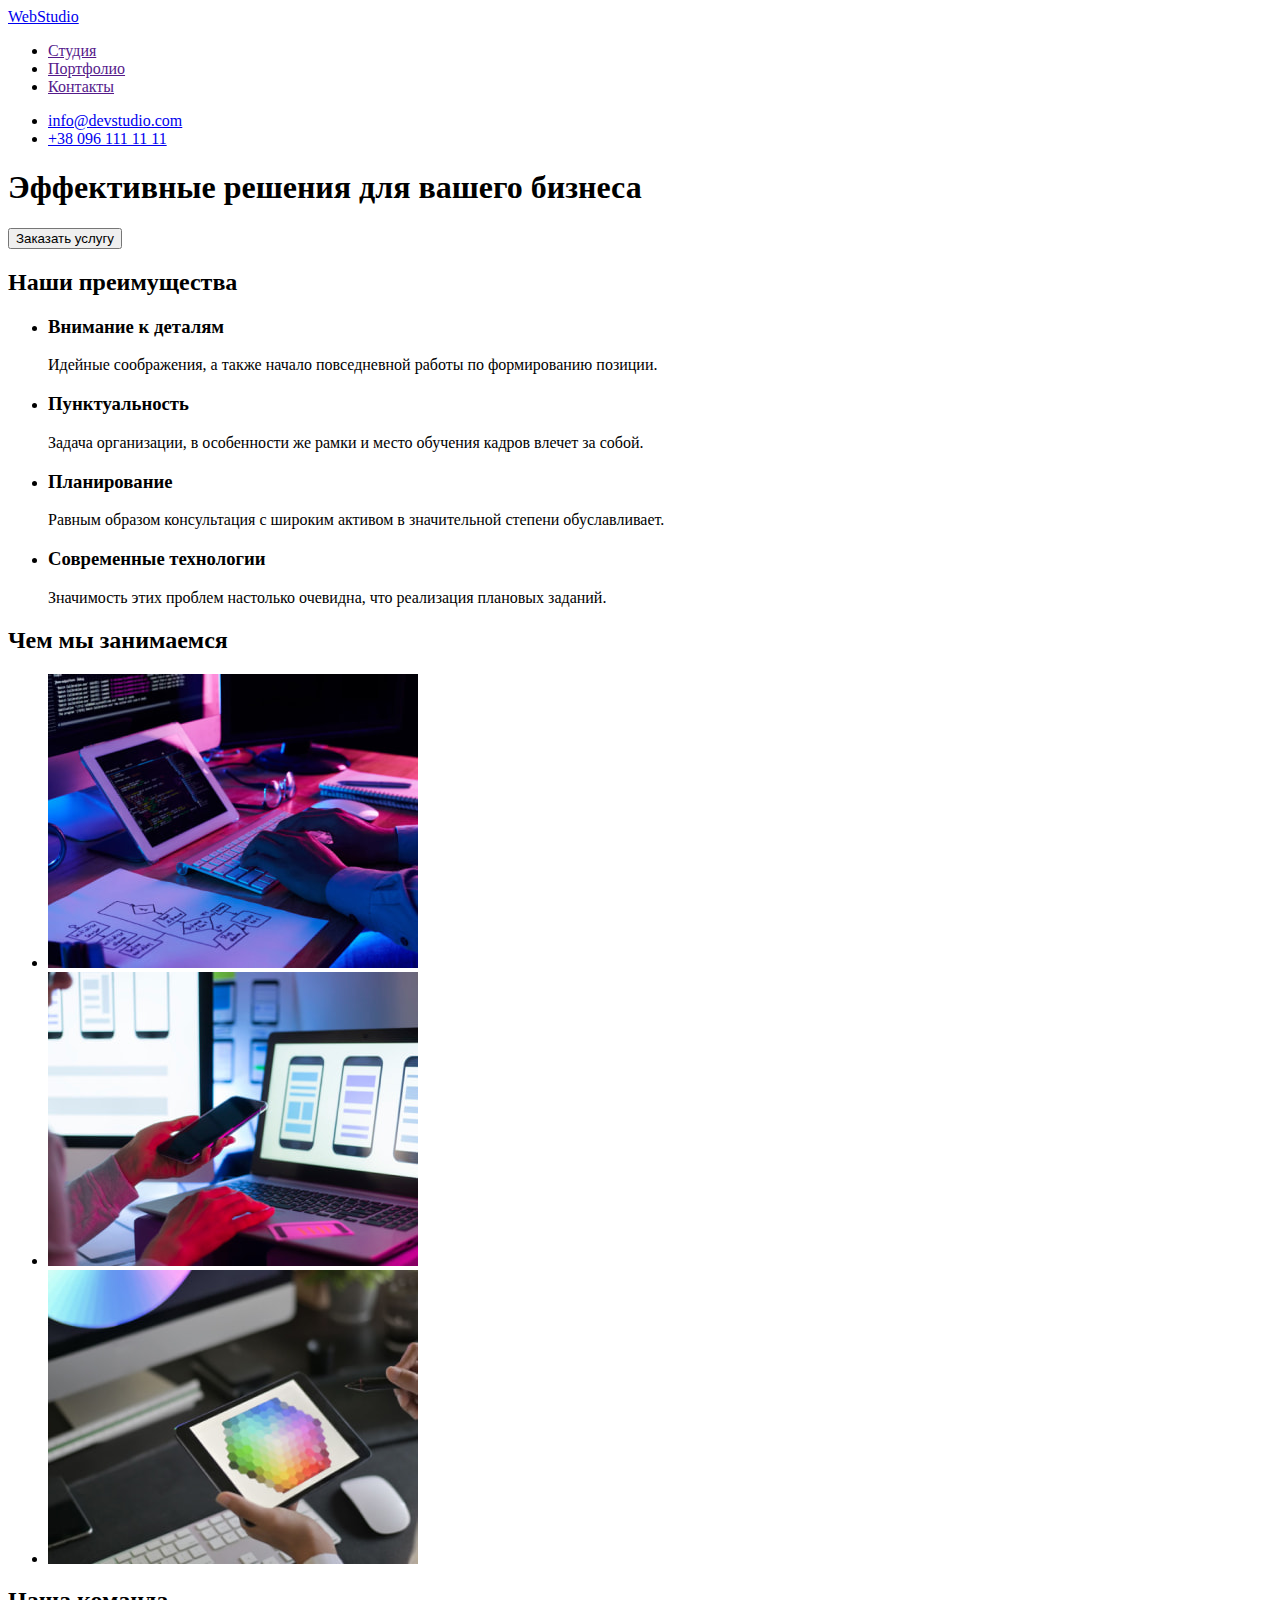
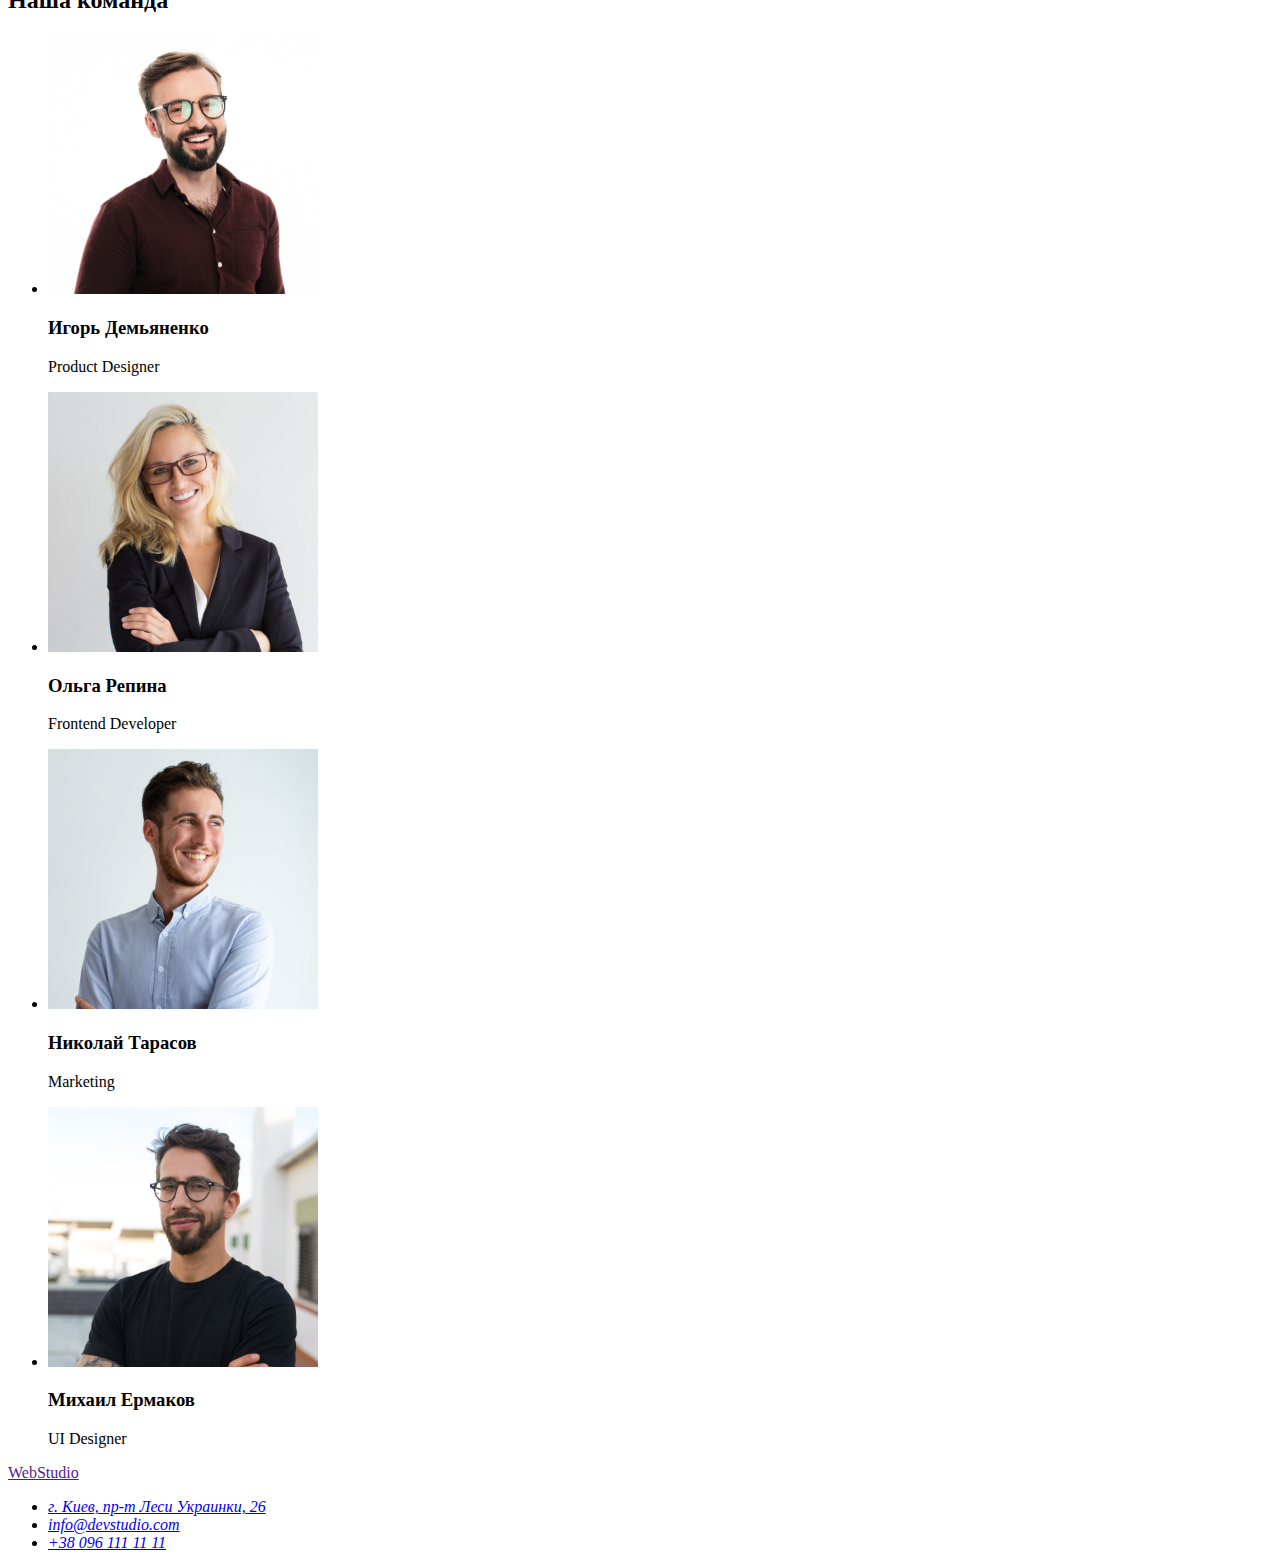
==== index.html @ 5f2f9f09 "Initial commit" ====
<!DOCTYPE html>
<html lang="ru">
<head>
    <meta charset="UTF-8">
    <meta http-equiv="X-UA-Compatible" content="IE=edge">
    <meta name="viewport" content="width=device-width, initial-scale=1.0">
    <title>Document</title>
</head>
<body>
    <!-- Header -->
    <header>
        <nav>
            <a href="./index.html">WebStudio</a>
            <ul>
                <li><a href="">Студия</a> </li>
                <li><a href="">Портфолио</a> </li>
                <li><a href="">Контакты</a> </li>
            </ul>
        </nav>
        <ul>
            <li><a href="mailto:info@devstudio.com"  >info@devstudio.com</a></li>
            <li><a href="tel:+380961111111"  >+38 096 111 11 11</a> </li>
        </ul>
    </header>
    <!-- Main -->
   <main>
            <section>
                <h1>Эффективные решения для вашего бизнеса</h1>
                <button type="button">Заказать услугу</button>
            </section>
        <!-- Benefits -->
        <section>
            <h2>Наши преимущества</h2>
            <ul>
                <li>
                    <h3>Внимание к деталям</h3>
                    <p>Идейные соображения, а также начало повседневной работы по формированию позиции.</p>
                </li>
                <li>
                    <h3>Пунктуальность</h3>
                    <p>Задача организации, в особенности же рамки и место обучения кадров влечет за собой.</p>
                </li>
                <li>
                    <h3>Планирование</h3>
                    <p>Равным образом консультация с широким активом в значительной степени обуславливает.</p>
                </li>
                <li>
                    <h3>Современные технологии</h3>
                    <p>Значимость этих проблем настолько очевидна, что реализация плановых заданий.</p>
                </li>
            </ul>
        </section>
        <section>
            <!-- What are we doing -->
            <h2>Чем мы занимаемся</h2>
            <ul>
                <li><img src="./images/work/box1.jpg" alt="Верстка" width="370" height="294"> </li>
                <li><img src="./images/work/box2.jpg" alt="Дизайн" width="370" height="294"> </li>
                <li><img src="./images/work/box3.jpg" alt="Цвета" width="370" height="294"> </li>
            </ul>
        </section>
        <!-- Our team -->
        <section>
            <h2>Наша команда</h2>
            <ul>
                <li> <img src="./images/team/img1.jpg" alt="Наша команда" width="270" height="260">
                <h3>Игорь Демьяненко</h3>
                <p lang="en" >Product Designer</p>
            </li>
                <li> <img src="./images/team/img2.jpg" alt="Наша команда" width="270" height="260">
                <h3>Ольга Репина</h3>
                <p lang="en">Frontend Developer</p>
                </li>
                <li> <img src="./images/team/img3.jpg" alt="Наша команда" width="270" height="260">
                <h3>Николай Тарасов</h3>
                <p lang="en">Marketing</p>
                </li>
                <li> <img src="./images/team/img4.jpg" alt="Наша команда" width="270" height="260">
                <h3>Михаил Ермаков</h3>
                <p lang="en">UI Designer</p>
            </li>
            </ul>
        </section>
   </main>
   <!-- Footer -->
    <footer>
        <a href="">WebStudio</a>
        <address>
        <ul>
            <li><a href="https://www.google.com/maps/place/%D0%B1%D1%83%D0%BB.+%D0%9B%D0%B5%D1%81%D0%B8+%D0%A3%D0%BA%D1%80%D0%B0%D0%B8%D0%BD%D0%BA%D0%B8,+26,+%D0%9A%D0%B8%D0%B5%D0%B2,+02000" target="_blank" rel="nofollow noreferrer noapener">г. Киев, пр-т Леси Украинки, 26</a> </li>
            <li><a href="mailto:info@devstudio.com" >info@devstudio.com</a></li>
            <li><a href="tel:+380961111111" >+38 096 111 11 11</a> </li>
        </ul>
        </address>
    </footer>
</body>
</html>
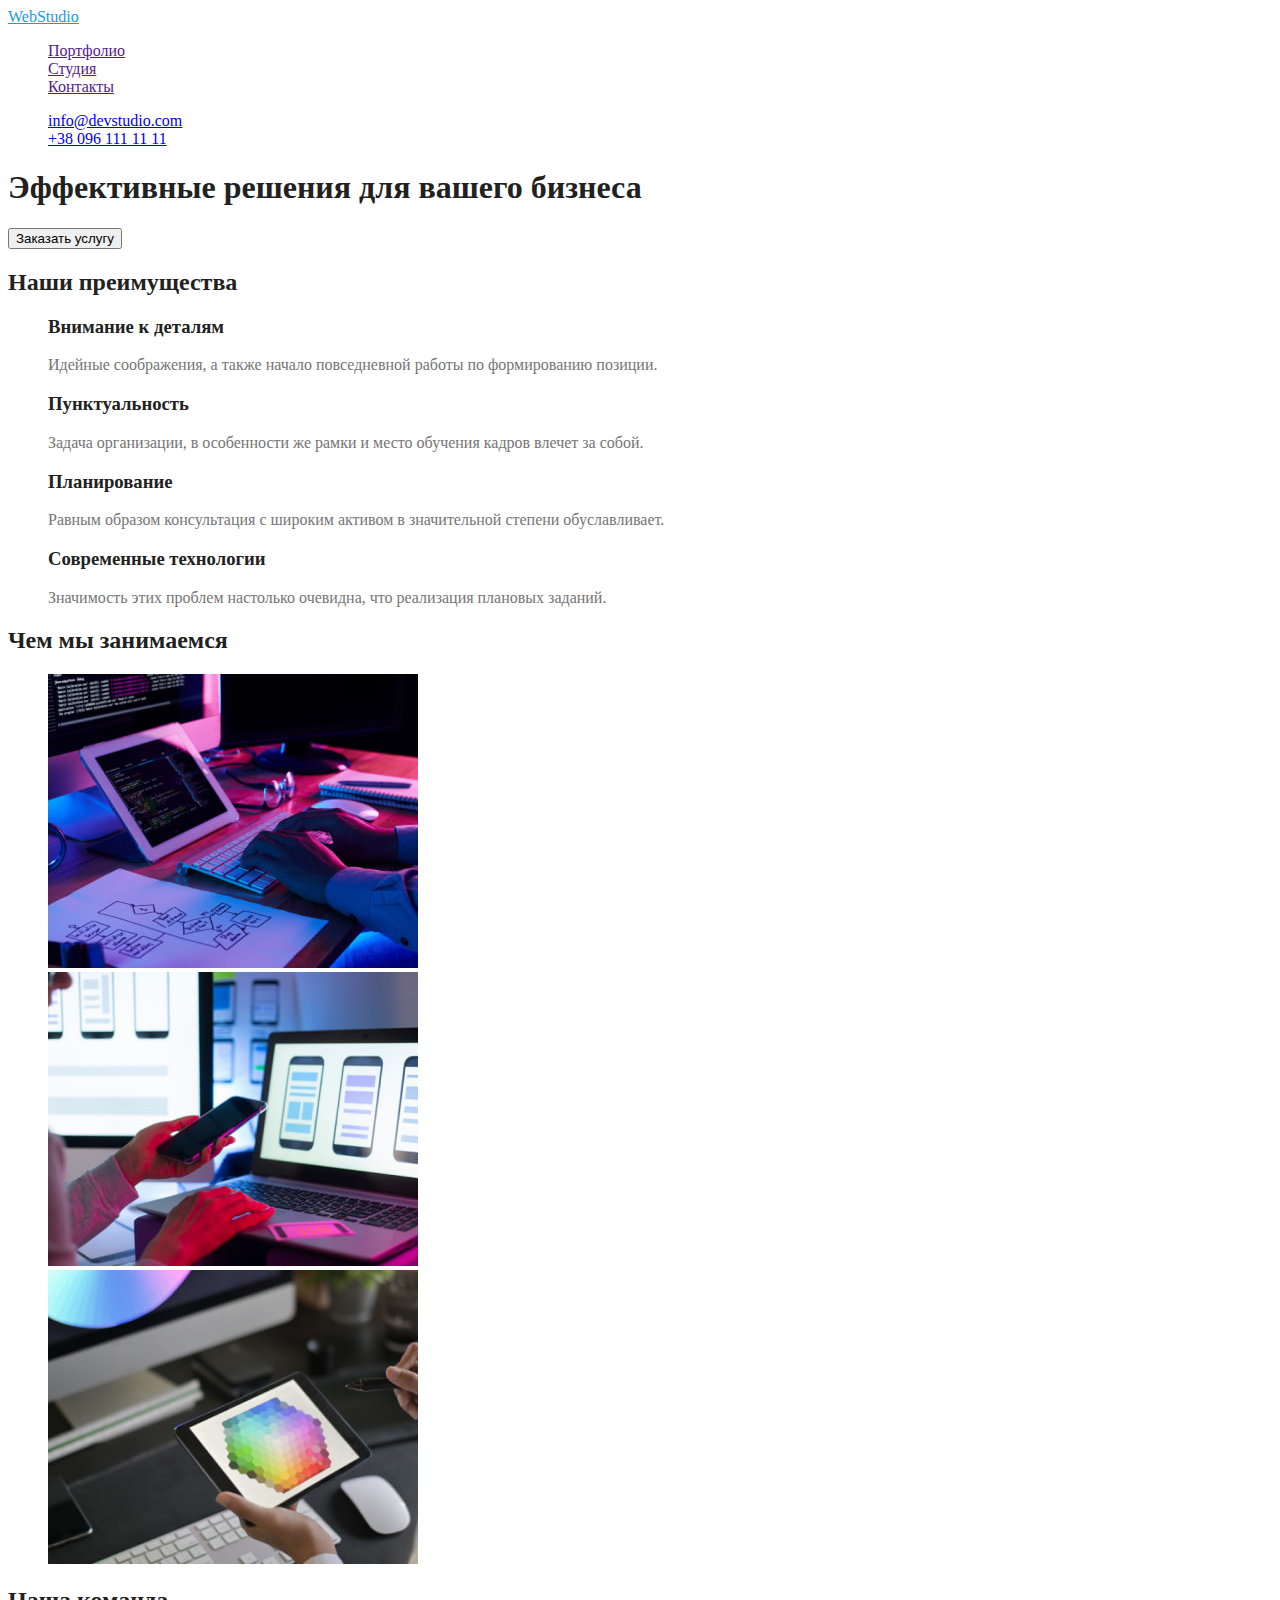
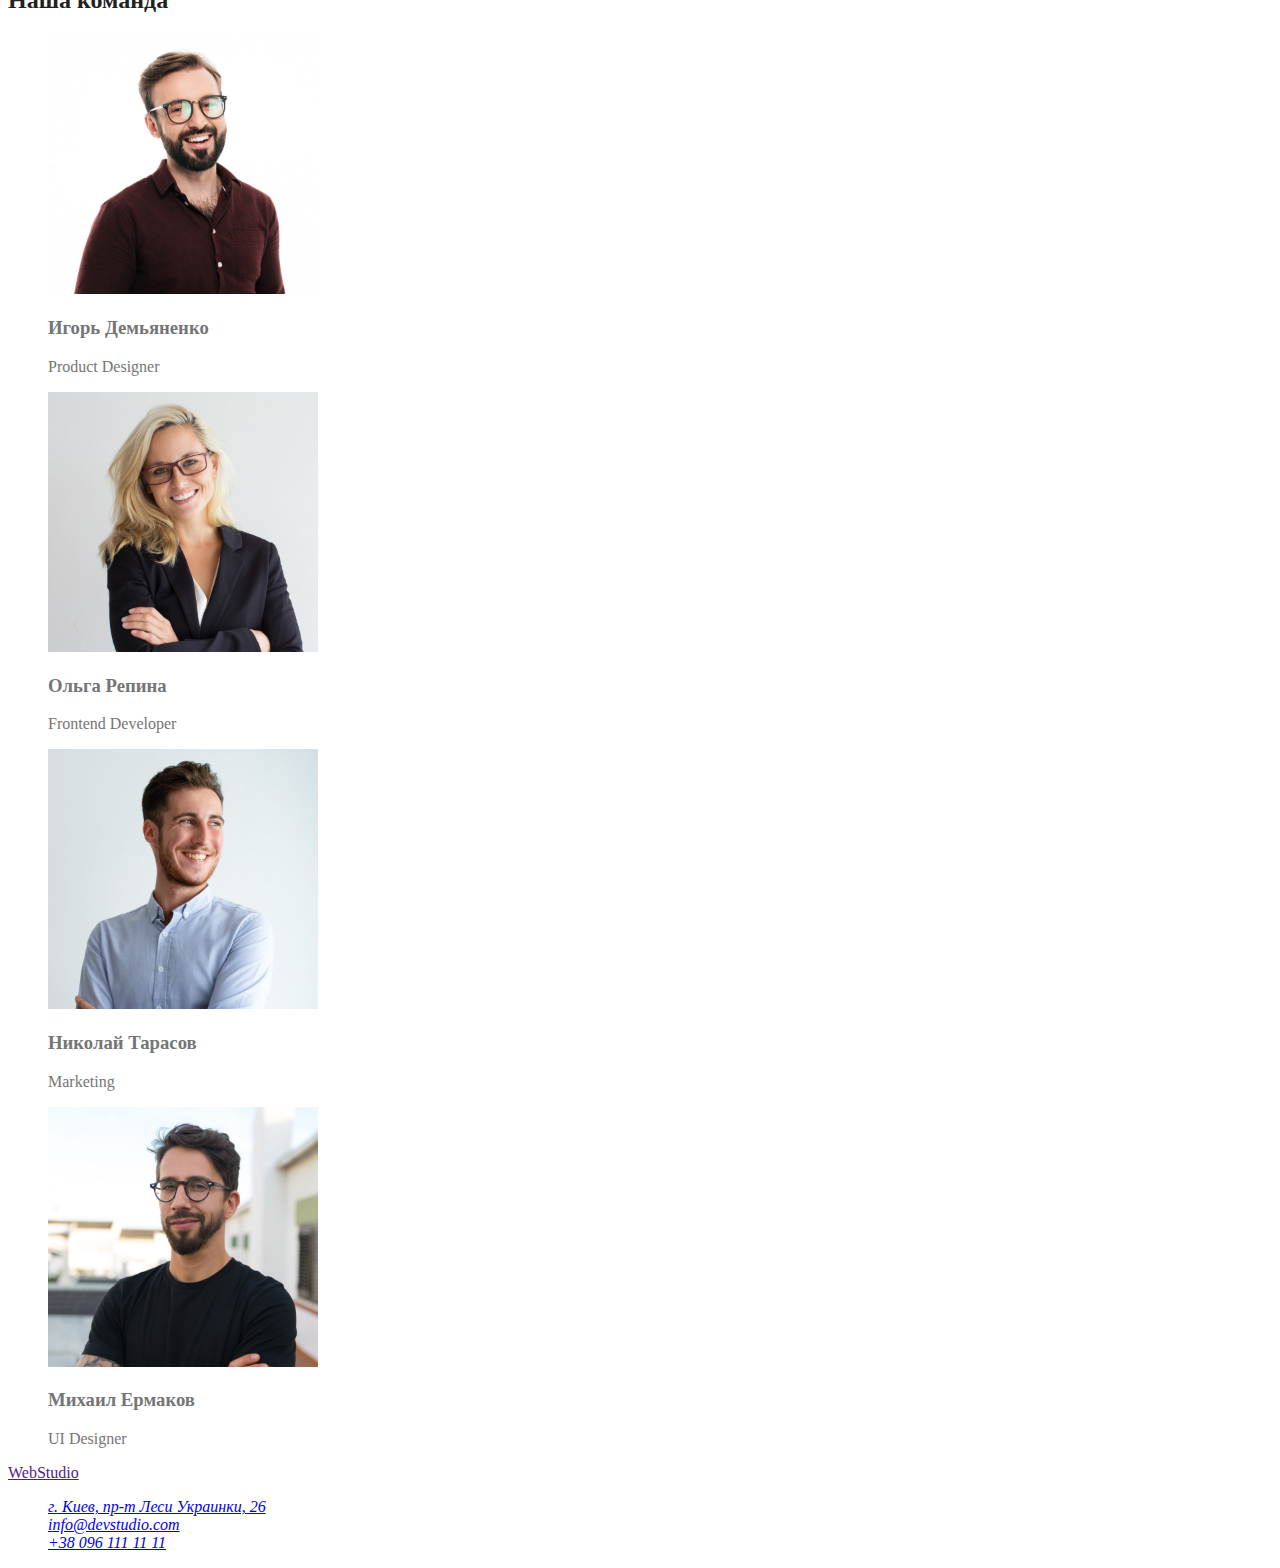
==== commit ab613a27: "add color to text" ====
--- a/index.html
+++ b/index.html
@@ -5,64 +5,65 @@
     <meta http-equiv="X-UA-Compatible" content="IE=edge">
     <meta name="viewport" content="width=device-width, initial-scale=1.0">
     <title>Document</title>
+    <link rel="stylesheet" href="./css/styles.css">
 </head>
 <body>
     <!-- Header -->
     <header>
         <nav>
-            <a href="./index.html">WebStudio</a>
-            <ul>
-                <li><a href="">Студия</a> </li>
-                <li><a href="">Портфолио</a> </li>
-                <li><a href="">Контакты</a> </li>
+            <a href="./index.html" class="logo">WebStudio</a>
+            <ul class="site-nav-list">
+                <li><a href="" class="link">Портфолио</a> </li>
+                <li><a href="" class="link">Студия</a> </li>
+                <li><a href="" class="link">Контакты</a> </li>
             </ul>
         </nav>
-        <ul>
+        <ul class="list">
             <li><a href="mailto:info@devstudio.com"  >info@devstudio.com</a></li>
             <li><a href="tel:+380961111111"  >+38 096 111 11 11</a> </li>
         </ul>
     </header>
     <!-- Main -->
    <main>
-            <section>
-                <h1>Эффективные решения для вашего бизнеса</h1>
+            <section class="section">
+                <h1 class="section-title">Эффективные решения для вашего бизнеса</h1>
                 <button type="button">Заказать услугу</button>
             </section>
         <!-- Benefits -->
-        <section>
-            <h2>Наши преимущества</h2>
-            <ul>
+        <section class="section">
+            <h2 class="section-title">Наши преимущества</h2>
+            <ul class="benefits-list">
                 <li>
-                    <h3>Внимание к деталям</h3>
+                    <h3 class="title">Внимание к деталям</h3>
                     <p>Идейные соображения, а также начало повседневной работы по формированию позиции.</p>
                 </li>
                 <li>
-                    <h3>Пунктуальность</h3>
+                    <h3 class="title">Пунктуальность</h3>
                     <p>Задача организации, в особенности же рамки и место обучения кадров влечет за собой.</p>
                 </li>
                 <li>
-                    <h3>Планирование</h3>
+                    <h3 class="title">Планирование</h3>
                     <p>Равным образом консультация с широким активом в значительной степени обуславливает.</p>
                 </li>
                 <li>
-                    <h3>Современные технологии</h3>
+                    <h3 class="title">Современные технологии</h3>
                     <p>Значимость этих проблем настолько очевидна, что реализация плановых заданий.</p>
                 </li>
             </ul>
         </section>
-        <section>
-            <!-- What are we doing -->
-            <h2>Чем мы занимаемся</h2>
-            <ul>
+        <!-- What are we doing -->
+        <section class="section">
+            <h2 class="section-title">Чем мы занимаемся</h2>
+            <ul class="list">
                 <li><img src="./images/work/box1.jpg" alt="Верстка" width="370" height="294"> </li>
                 <li><img src="./images/work/box2.jpg" alt="Дизайн" width="370" height="294"> </li>
                 <li><img src="./images/work/box3.jpg" alt="Цвета" width="370" height="294"> </li>
             </ul>
         </section>
         <!-- Our team -->
-        <section>
-            <h2>Наша команда</h2>
-            <ul>
+        <section class="section">
+            <h2 class="section-title">Наша команда</h2>
+            <ul class="list">
                 <li> <img src="./images/team/img1.jpg" alt="Наша команда" width="270" height="260">
                 <h3>Игорь Демьяненко</h3>
                 <p lang="en" >Product Designer</p>
@@ -86,7 +87,7 @@
     <footer>
         <a href="">WebStudio</a>
         <address>
-        <ul>
+        <ul class="list">
             <li><a href="https://www.google.com/maps/place/%D0%B1%D1%83%D0%BB.+%D0%9B%D0%B5%D1%81%D0%B8+%D0%A3%D0%BA%D1%80%D0%B0%D0%B8%D0%BD%D0%BA%D0%B8,+26,+%D0%9A%D0%B8%D0%B5%D0%B2,+02000" target="_blank" rel="nofollow noreferrer noapener">г. Киев, пр-т Леси Украинки, 26</a> </li>
             <li><a href="mailto:info@devstudio.com" >info@devstudio.com</a></li>
             <li><a href="tel:+380961111111" >+38 096 111 11 11</a> </li>
--- a/css/styles.css
+++ b/css/styles.css
@@ -0,0 +1,37 @@
+body {
+   background-color: #FFFFFF;
+   color: #757575;
+}
+.logo {
+    color: #2196F3;
+}
+ul{
+    list-style: none;
+}
+/* цвет основного текста #212121 */
+/* цвет вторичного текста #757575 */
+/* белый #FFFFFF */
+/* акцент #2196F3 */
+/* вторичный цвет фона F5F4FA */
+/* логотип #000000 */
+
+/* Site nav */
+.site-nav-list{
+    color: #212121;
+}
+.site-nav-list .link:hover,
+.site-nav-list .link:focus {
+   color: #2196F3; 
+}
+/* Hero */
+.hero-title {
+    color: #FFFFFF;
+}
+/* Main section */
+.section-title{
+    color: #212121;
+}
+/* Benefits */
+.benefits-list .title {
+    color: #212121;
+}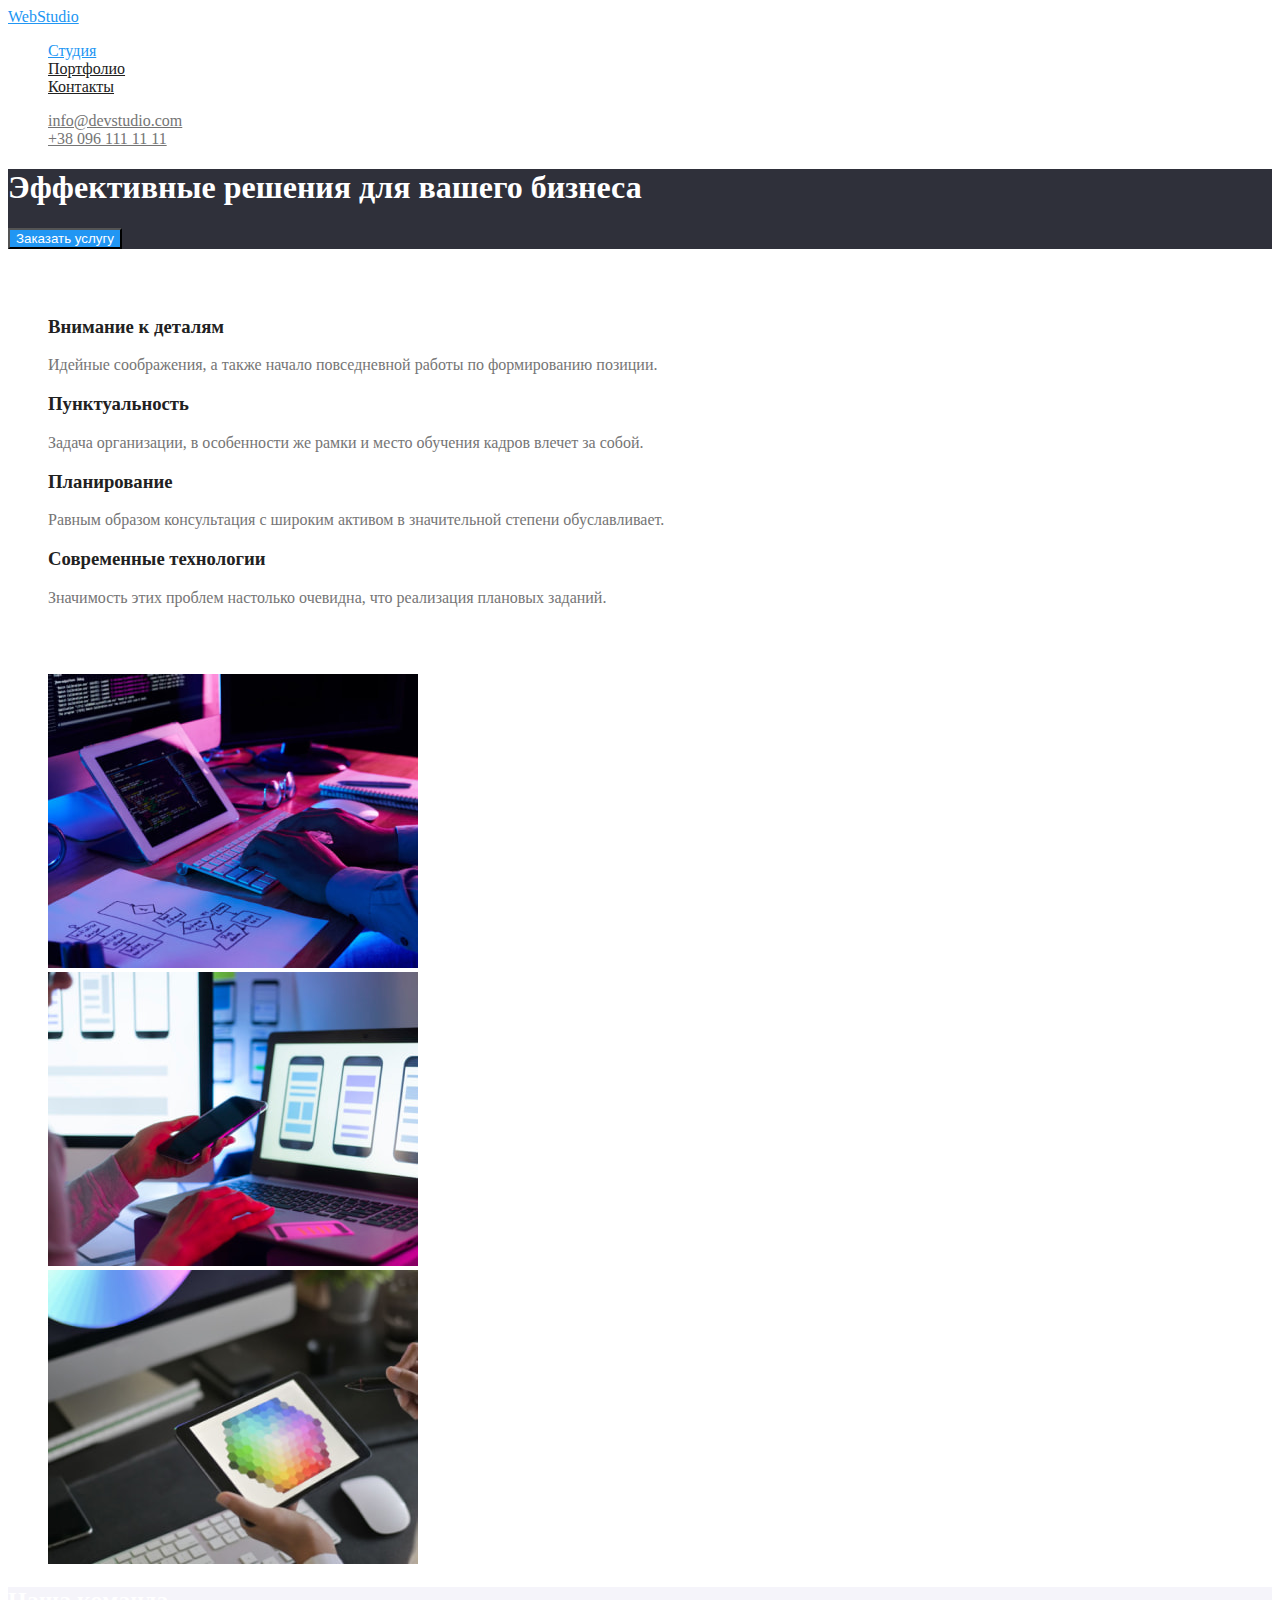
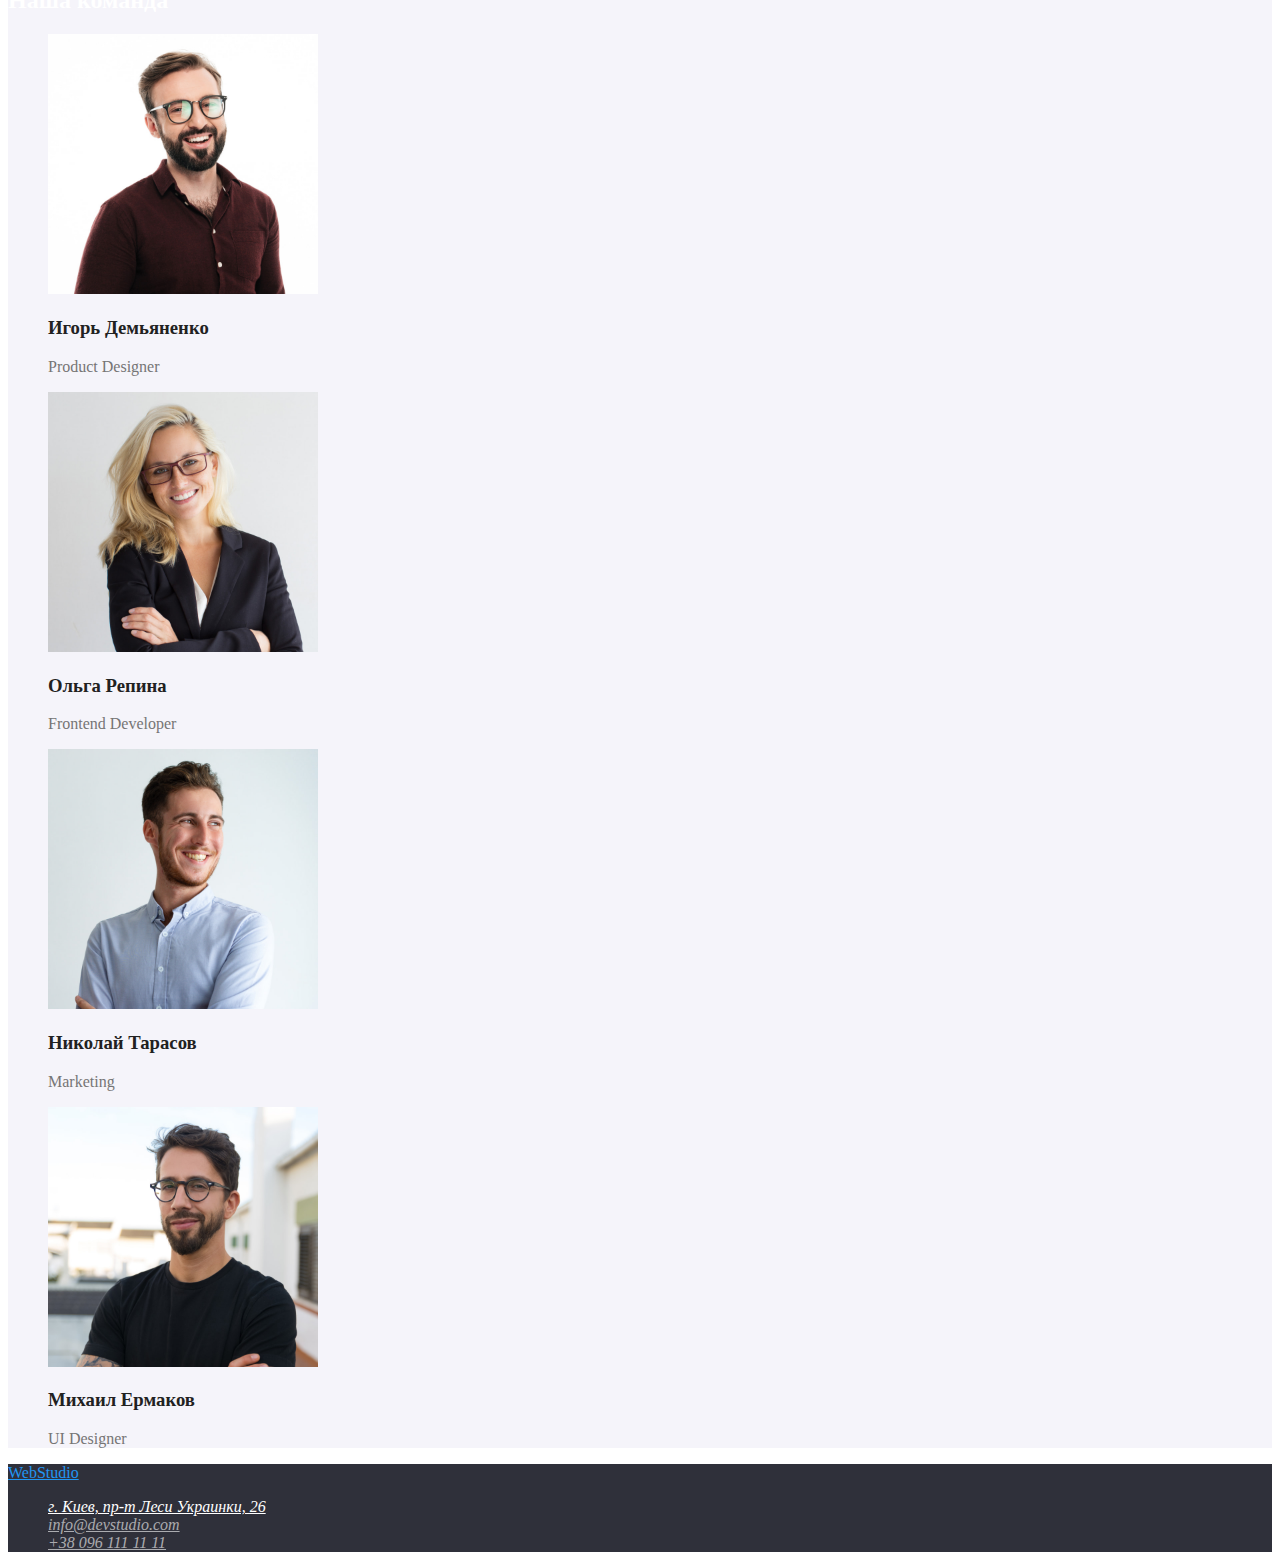
==== commit 87d165ff: "add color" ====
--- a/index.html
+++ b/index.html
@@ -13,21 +13,21 @@
         <nav>
             <a href="./index.html" class="logo">WebStudio</a>
             <ul class="site-nav-list">
-                <li><a href="" class="link">Портфолио</a> </li>
-                <li><a href="" class="link">Студия</a> </li>
+                <li><a href="" class="link curent">Студия</a> </li>
+                <li><a href="./portfolio.html" class="link">Портфолио</a> </li>
                 <li><a href="" class="link">Контакты</a> </li>
             </ul>
         </nav>
-        <ul class="list">
-            <li><a href="mailto:info@devstudio.com"  >info@devstudio.com</a></li>
-            <li><a href="tel:+380961111111"  >+38 096 111 11 11</a> </li>
+        <ul class="site-nav-list">
+            <li><a href="mailto:info@devstudio.com" class="adress-link"  >info@devstudio.com</a></li>
+            <li><a href="tel:+380961111111" class="adress-link" >+38 096 111 11 11</a> </li>
         </ul>
     </header>
     <!-- Main -->
    <main>
-            <section class="section">
+            <section class="section-hero">
                 <h1 class="section-title">Эффективные решения для вашего бизнеса</h1>
-                <button type="button">Заказать услугу</button>
+                <button type="button" class="button">Заказать услугу</button>
             </section>
         <!-- Benefits -->
         <section class="section">
@@ -61,36 +61,36 @@
             </ul>
         </section>
         <!-- Our team -->
-        <section class="section">
+        <section class="section-team">
             <h2 class="section-title">Наша команда</h2>
-            <ul class="list">
+            <ul class="team-list">
                 <li> <img src="./images/team/img1.jpg" alt="Наша команда" width="270" height="260">
-                <h3>Игорь Демьяненко</h3>
+                <h3 class="title">Игорь Демьяненко</h3>
                 <p lang="en" >Product Designer</p>
             </li>
                 <li> <img src="./images/team/img2.jpg" alt="Наша команда" width="270" height="260">
-                <h3>Ольга Репина</h3>
+                <h3 class="title">Ольга Репина</h3>
                 <p lang="en">Frontend Developer</p>
                 </li>
                 <li> <img src="./images/team/img3.jpg" alt="Наша команда" width="270" height="260">
-                <h3>Николай Тарасов</h3>
+                <h3 class="title">Николай Тарасов</h3>
                 <p lang="en">Marketing</p>
                 </li>
                 <li> <img src="./images/team/img4.jpg" alt="Наша команда" width="270" height="260">
-                <h3>Михаил Ермаков</h3>
+                <h3 class="title">Михаил Ермаков</h3>
                 <p lang="en">UI Designer</p>
             </li>
             </ul>
         </section>
    </main>
    <!-- Footer -->
-    <footer>
-        <a href="">WebStudio</a>
+    <footer class="footer">
+        <a href="" class="logo">WebStudio</a>
         <address>
-        <ul class="list">
-            <li><a href="https://www.google.com/maps/place/%D0%B1%D1%83%D0%BB.+%D0%9B%D0%B5%D1%81%D0%B8+%D0%A3%D0%BA%D1%80%D0%B0%D0%B8%D0%BD%D0%BA%D0%B8,+26,+%D0%9A%D0%B8%D0%B5%D0%B2,+02000" target="_blank" rel="nofollow noreferrer noapener">г. Киев, пр-т Леси Украинки, 26</a> </li>
-            <li><a href="mailto:info@devstudio.com" >info@devstudio.com</a></li>
-            <li><a href="tel:+380961111111" >+38 096 111 11 11</a> </li>
+        <ul class="footer-list">
+            <li><a href="https://www.google.com/maps/place/%D0%B1%D1%83%D0%BB.+%D0%9B%D0%B5%D1%81%D0%B8+%D0%A3%D0%BA%D1%80%D0%B0%D0%B8%D0%BD%D0%BA%D0%B8,+26,+%D0%9A%D0%B8%D0%B5%D0%B2,+02000" target="_blank" rel="nofollow noreferrer noapener" class="map-link">г. Киев, пр-т Леси Украинки, 26</a> </li>
+            <li><a href="mailto:info@devstudio.com" class="link-footer">info@devstudio.com</a></li>
+            <li><a href="tel:+380961111111" class="link-footer">+38 096 111 11 11</a> </li>
         </ul>
         </address>
     </footer>
--- a/css/styles.css
+++ b/css/styles.css
@@ -14,24 +14,60 @@
 /* акцент #2196F3 */
 /* вторичный цвет фона F5F4FA */
 /* логотип #000000 */
+/* footer adress #FFFFFF 60% */
+/* Footer 2F303A */
 
 /* Site nav */
-.site-nav-list{
+.site-nav-list .link.curent{
+    color: #2196F3;
+}
+.site-nav-list .link {
     color: #212121;
 }
+.site-nav-list .adress-link{
+    color: #757575;
+}
+
 .site-nav-list .link:hover,
-.site-nav-list .link:focus {
+.site-nav-list .link:focus,
+.site-nav-list .adress-link:hover,
+.site-nav-list .adress-link:focus {
    color: #2196F3; 
 }
 /* Hero */
+.section-hero{
+    background-color: #2F303A;
+}
 .hero-title {
     color: #FFFFFF;
 }
 /* Main section */
 .section-title{
-    color: #212121;
+    color: #FFFFFF;
 }
 /* Benefits */
 .benefits-list .title {
     color: #212121;
+}
+/* Team */
+.section-team{
+    background-color: #F5F4FA ;
+}
+.team-list .title {
+    color: #212121;
+}
+/* Button */
+.button{
+    color: #FFFFFF ;
+    background-color: #2196F3 ;
+}
+/* Footer */
+.footer{
+    background-color: #2F303A;
+}
+.map-link{
+    color: #FFFFFF;
+}
+.link-footer{
+    color: rgba(255, 255, 255, 0.6);
 }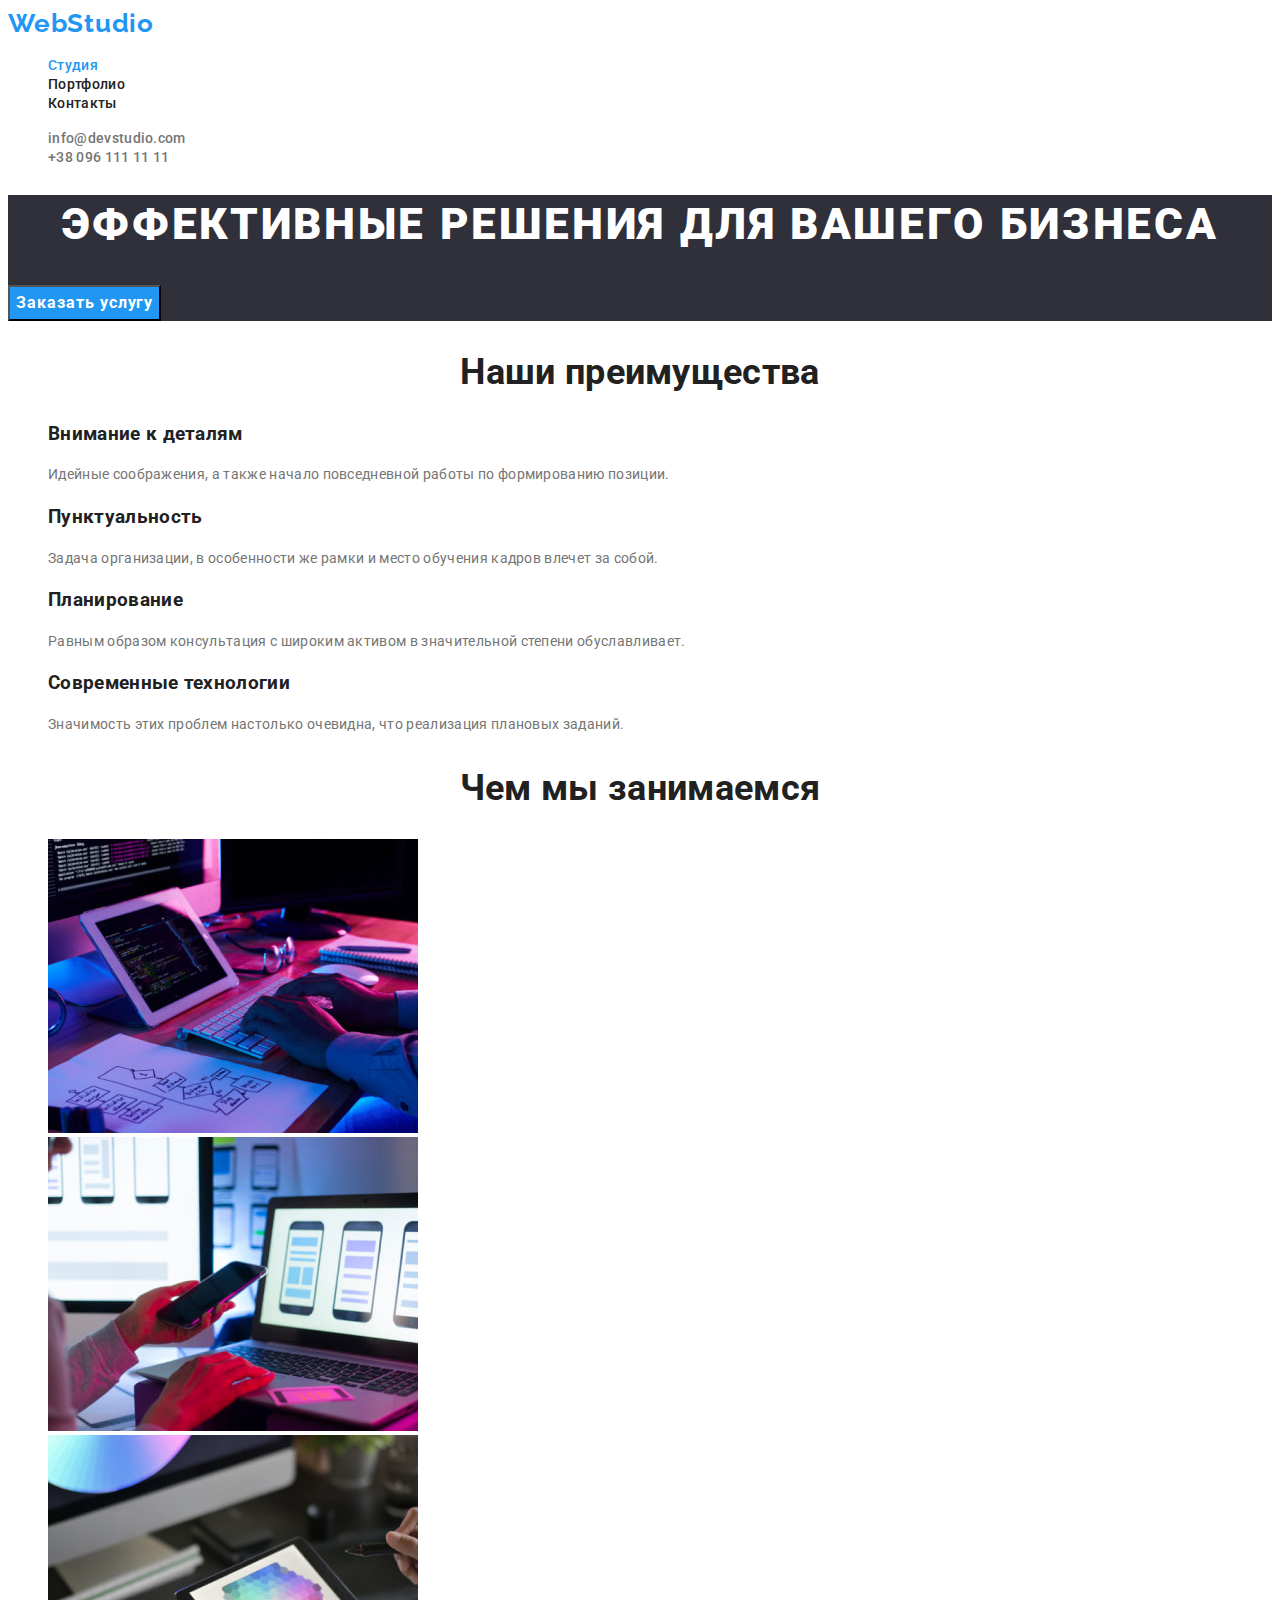
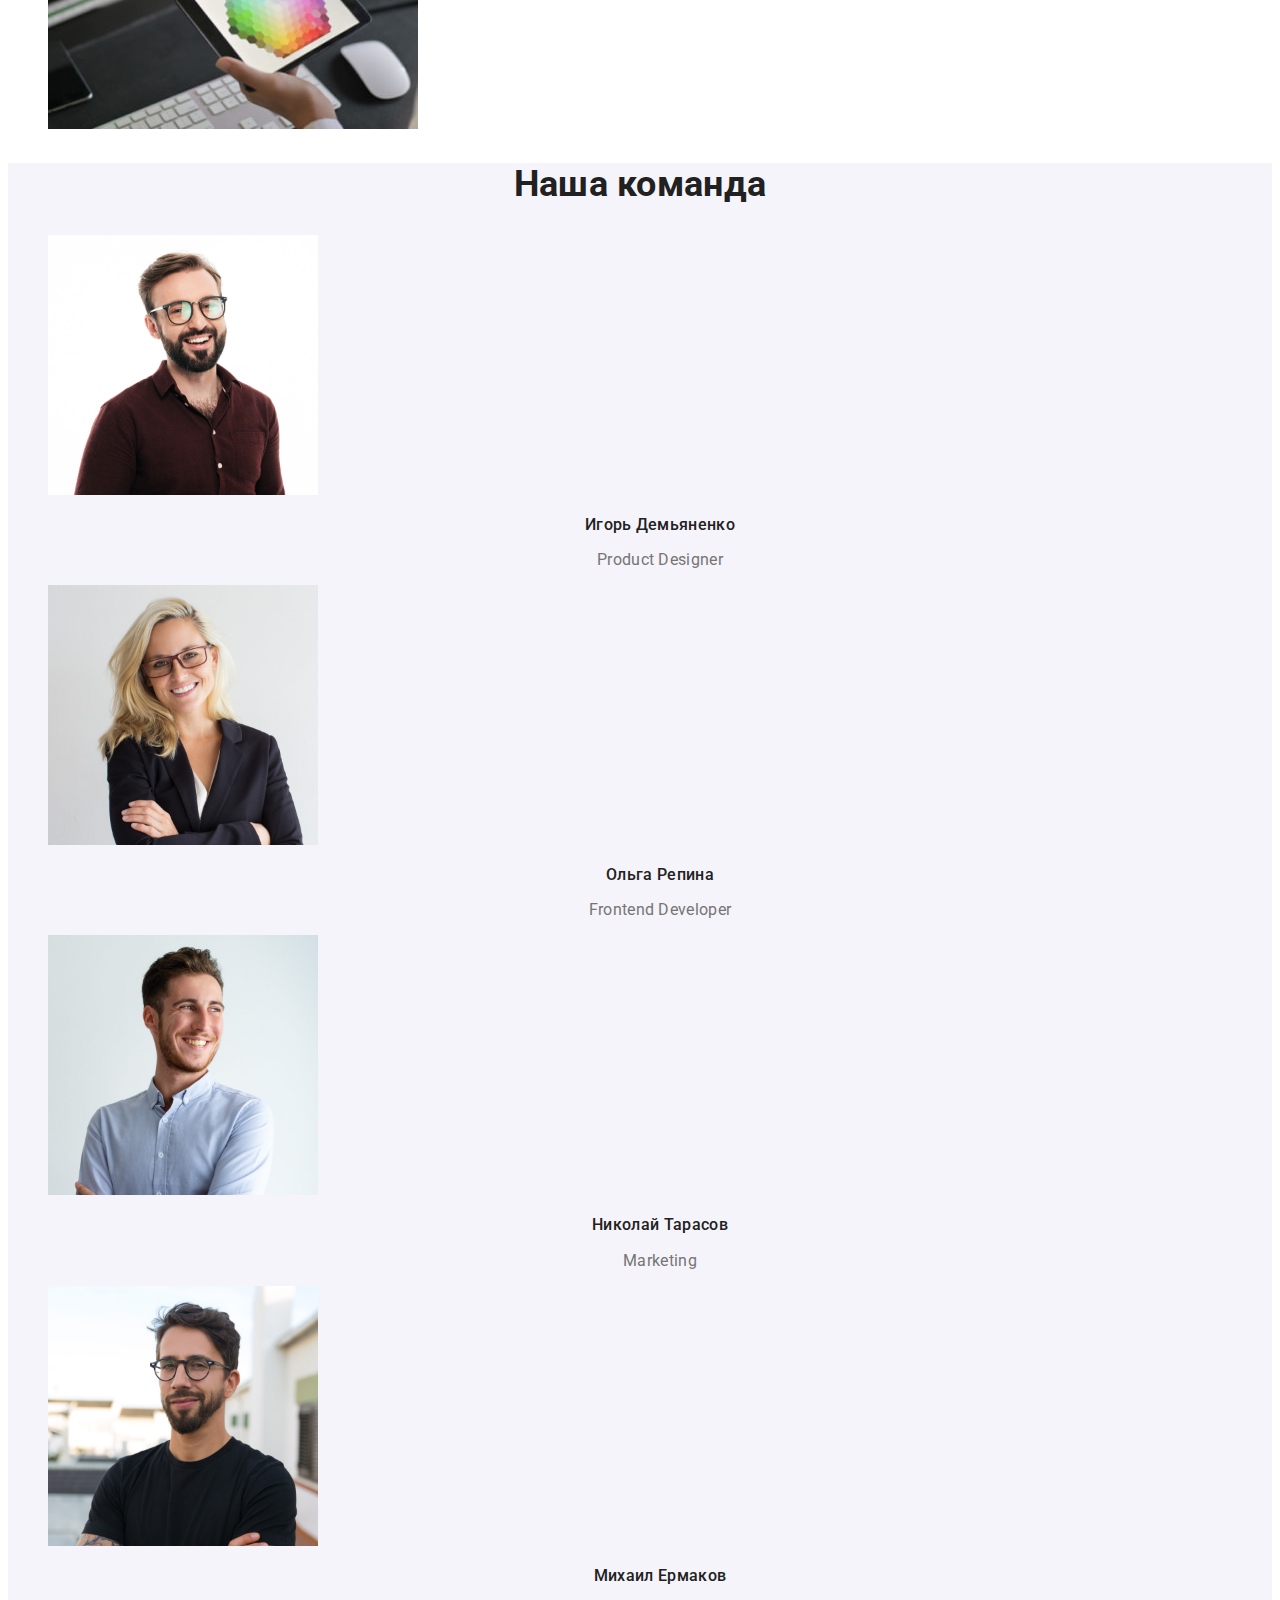
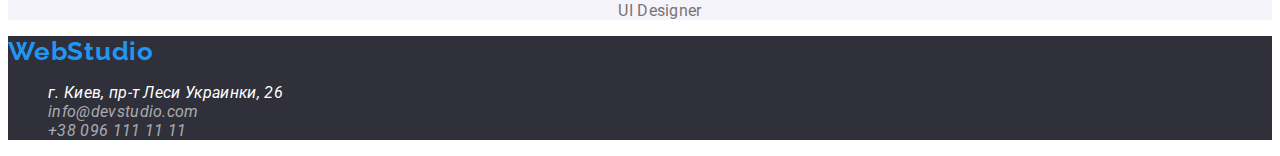
==== commit b5042a62: "add fonts" ====
--- a/index.html
+++ b/index.html
@@ -5,6 +5,10 @@
     <meta http-equiv="X-UA-Compatible" content="IE=edge">
     <meta name="viewport" content="width=device-width, initial-scale=1.0">
     <title>Document</title>
+    <link rel="preconnect" href="https://fonts.googleapis.com">
+    <link rel="preconnect" href="https://fonts.gstatic.com" crossorigin>
+    <link href="https://fonts.googleapis.com/css2?family=Raleway:wght@700&family=Roboto:wght@400;500;700;900&display=swap"
+        rel="stylesheet">
     <link rel="stylesheet" href="./css/styles.css">
 </head>
 <body>
@@ -26,7 +30,7 @@
     <!-- Main -->
    <main>
             <section class="section-hero">
-                <h1 class="section-title">Эффективные решения для вашего бизнеса</h1>
+                <h1 class="section-title-hero">Эффективные решения для вашего бизнеса</h1>
                 <button type="button" class="button">Заказать услугу</button>
             </section>
         <!-- Benefits -->
@@ -35,19 +39,19 @@
             <ul class="benefits-list">
                 <li>
                     <h3 class="title">Внимание к деталям</h3>
-                    <p>Идейные соображения, а также начало повседневной работы по формированию позиции.</p>
+                    <p class="benefits-item">Идейные соображения, а также начало повседневной работы по формированию позиции.</p>
                 </li>
                 <li>
                     <h3 class="title">Пунктуальность</h3>
-                    <p>Задача организации, в особенности же рамки и место обучения кадров влечет за собой.</p>
+                    <p class="benefits-item">Задача организации, в особенности же рамки и место обучения кадров влечет за собой.</p>
                 </li>
                 <li>
                     <h3 class="title">Планирование</h3>
-                    <p>Равным образом консультация с широким активом в значительной степени обуславливает.</p>
+                    <p class="benefits-item">Равным образом консультация с широким активом в значительной степени обуславливает.</p>
                 </li>
                 <li>
                     <h3 class="title">Современные технологии</h3>
-                    <p>Значимость этих проблем настолько очевидна, что реализация плановых заданий.</p>
+                    <p class="benefits-item">Значимость этих проблем настолько очевидна, что реализация плановых заданий.</p>
                 </li>
             </ul>
         </section>
@@ -66,19 +70,19 @@
             <ul class="team-list">
                 <li> <img src="./images/team/img1.jpg" alt="Наша команда" width="270" height="260">
                 <h3 class="title">Игорь Демьяненко</h3>
-                <p lang="en" >Product Designer</p>
+                <p lang="en"  class="team-item">Product Designer</p>
             </li>
                 <li> <img src="./images/team/img2.jpg" alt="Наша команда" width="270" height="260">
                 <h3 class="title">Ольга Репина</h3>
-                <p lang="en">Frontend Developer</p>
+                <p lang="en" class="team-item">Frontend Developer</p>
                 </li>
                 <li> <img src="./images/team/img3.jpg" alt="Наша команда" width="270" height="260">
                 <h3 class="title">Николай Тарасов</h3>
-                <p lang="en">Marketing</p>
+                <p lang="en" class="team-item">Marketing</p>
                 </li>
                 <li> <img src="./images/team/img4.jpg" alt="Наша команда" width="270" height="260">
                 <h3 class="title">Михаил Ермаков</h3>
-                <p lang="en">UI Designer</p>
+                <p lang="en" class="team-item">UI Designer</p>
             </li>
             </ul>
         </section>
--- a/css/styles.css
+++ b/css/styles.css
@@ -1,9 +1,18 @@
 body {
    background-color: #FFFFFF;
    color: #757575;
+   font-family: 'Roboto', sans-serif;
+   letter-spacing: 0.02em;
 }
+/* Logo */
 .logo {
     color: #2196F3;
+    font-family: Raleway, sans-serif;
+    font-weight: 700;
+    font-size: 26px;
+    line-height: 1.19;        
+    letter-spacing: 0.03em;
+    text-decoration: none;
 }
 ul{
     list-style: none;
@@ -23,31 +32,54 @@
 }
 .site-nav-list .link {
     color: #212121;
+    font-weight: 500;
+    font-size: 14px;
+    line-height: 1.14;
+    text-decoration: none;
 }
 .site-nav-list .adress-link{
     color: #757575;
+    font-weight: 500;
+    font-size: 14px;
+    line-height: 1.14; 
+    text-decoration: none;
 }
 
 .site-nav-list .link:hover,
 .site-nav-list .link:focus,
 .site-nav-list .adress-link:hover,
 .site-nav-list .adress-link:focus {
-   color: #2196F3; 
+   color: #2196F3;
 }
 /* Hero */
 .section-hero{
     background-color: #2F303A;
 }
-.hero-title {
+.section-title-hero{
     color: #FFFFFF;
+    font-weight: 900;
+    font-size: 44px;
+    line-height: 1.36;
+    text-align: center;
+    letter-spacing: 0.06em;
+    text-transform: uppercase;
 }
-/* Main section */
 .section-title{
-    color: #FFFFFF;
+    color: #212121;
+    font-weight: 700;
+    font-size: 36px;
+    line-height: 1.17;
+    text-align: center;  
 }
 /* Benefits */
 .benefits-list .title {
     color: #212121;
+}
+.benefits-item {
+    font-style: normal;
+    font-weight: 400;
+    font-size: 14px;
+    line-height: 1.7;
 }
 /* Team */
 .section-team{
@@ -55,11 +87,29 @@
 }
 .team-list .title {
     color: #212121;
+    font-weight: 500;
+    font-size: 16px;
+    line-height: 1.2;
+    text-align: center;
+}
+.team-item{
+    font-weight: 400;
+    font-size: 16px;
+    line-height: 1.2;
+    text-align: center;
 }
 /* Button */
 .button{
     color: #FFFFFF ;
     background-color: #2196F3 ;
+    font-family: inherit;
+    font-weight: 700;
+    font-size: 16px;
+    line-height: 1.88;
+    display: flex;
+    align-items: center;
+    text-align: center;
+    letter-spacing: 0.06em;
 }
 /* Footer */
 .footer{
@@ -67,7 +117,22 @@
 }
 .map-link{
     color: #FFFFFF;
+    text-decoration: none;
 }
 .link-footer{
     color: rgba(255, 255, 255, 0.6);
+    text-decoration: none;
+}
+/* Portfolio */
+/* filters */
+.button-list{
+    color: #212121;
+    background-color: #F5F4FA;
+}
+/* Projects */
+.projects-link{
+    color: #212121;
+}
+.projects-item{
+    color: #757575;
 }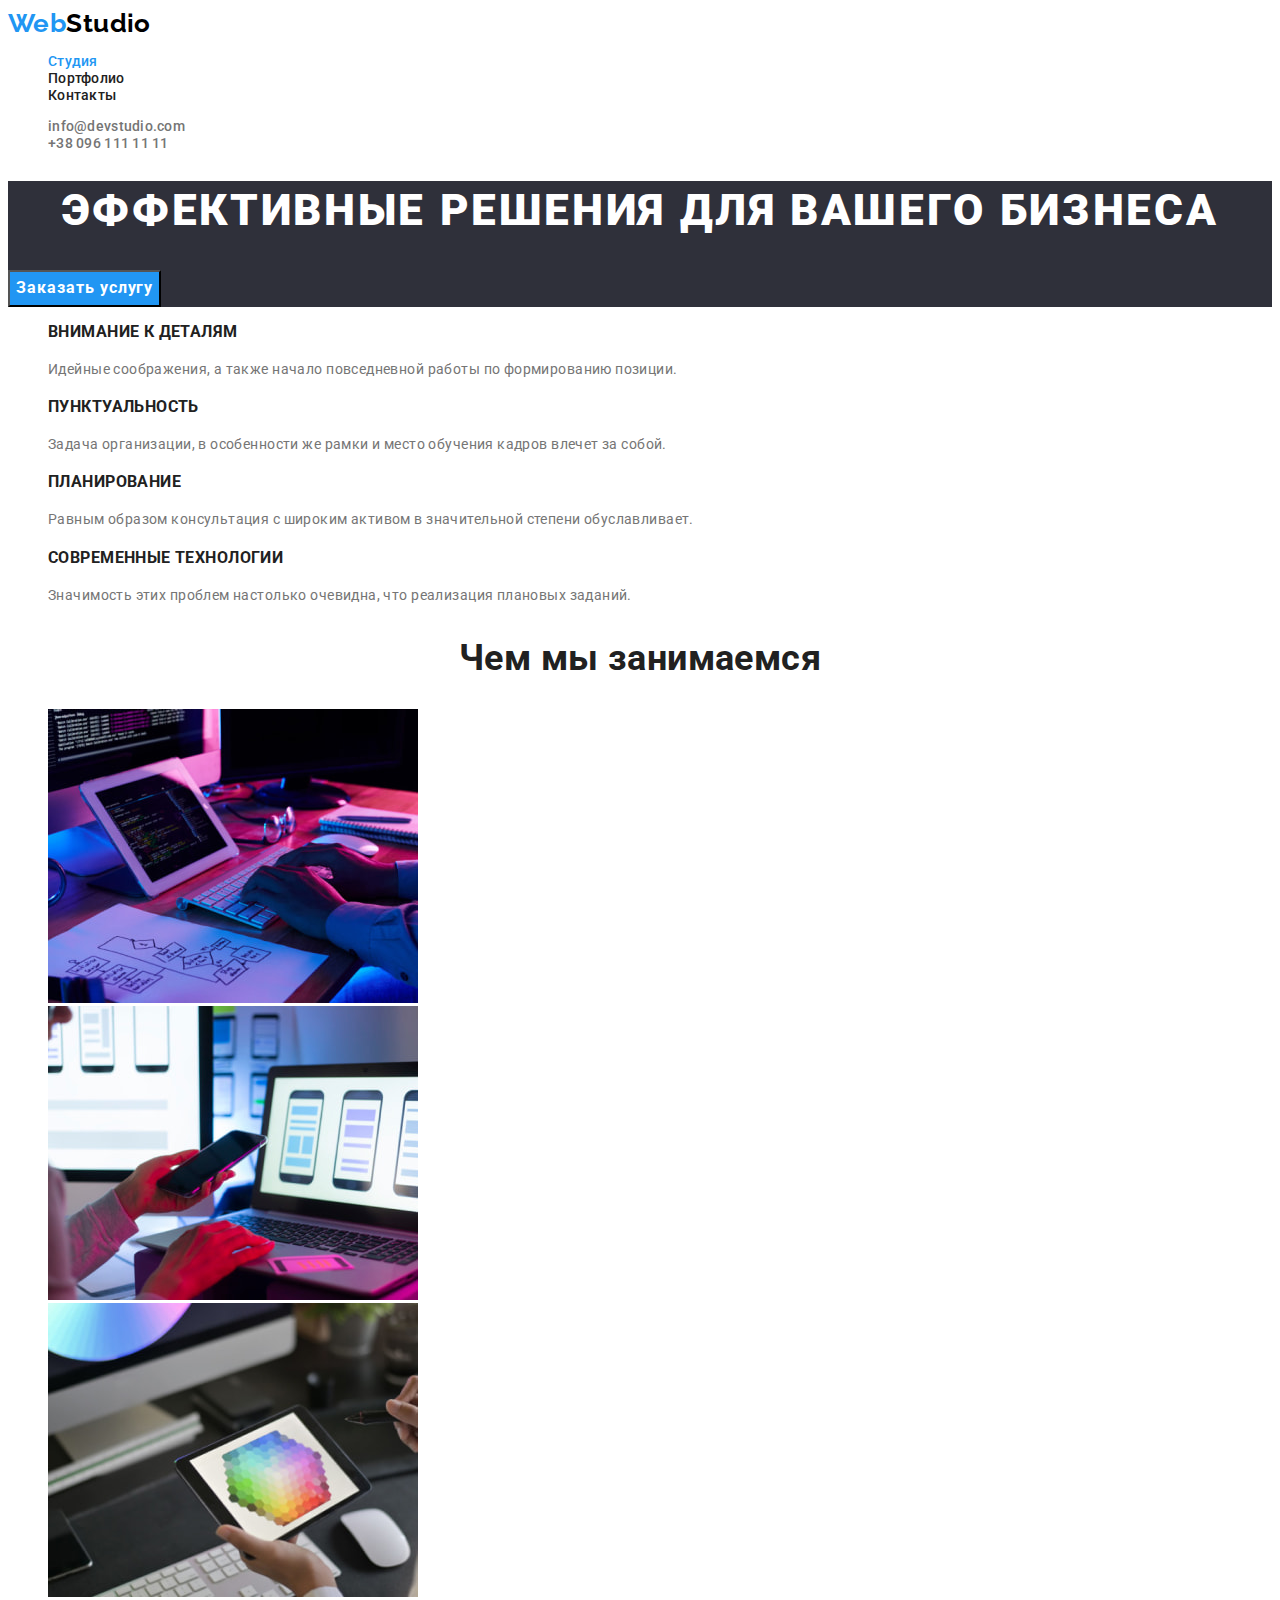
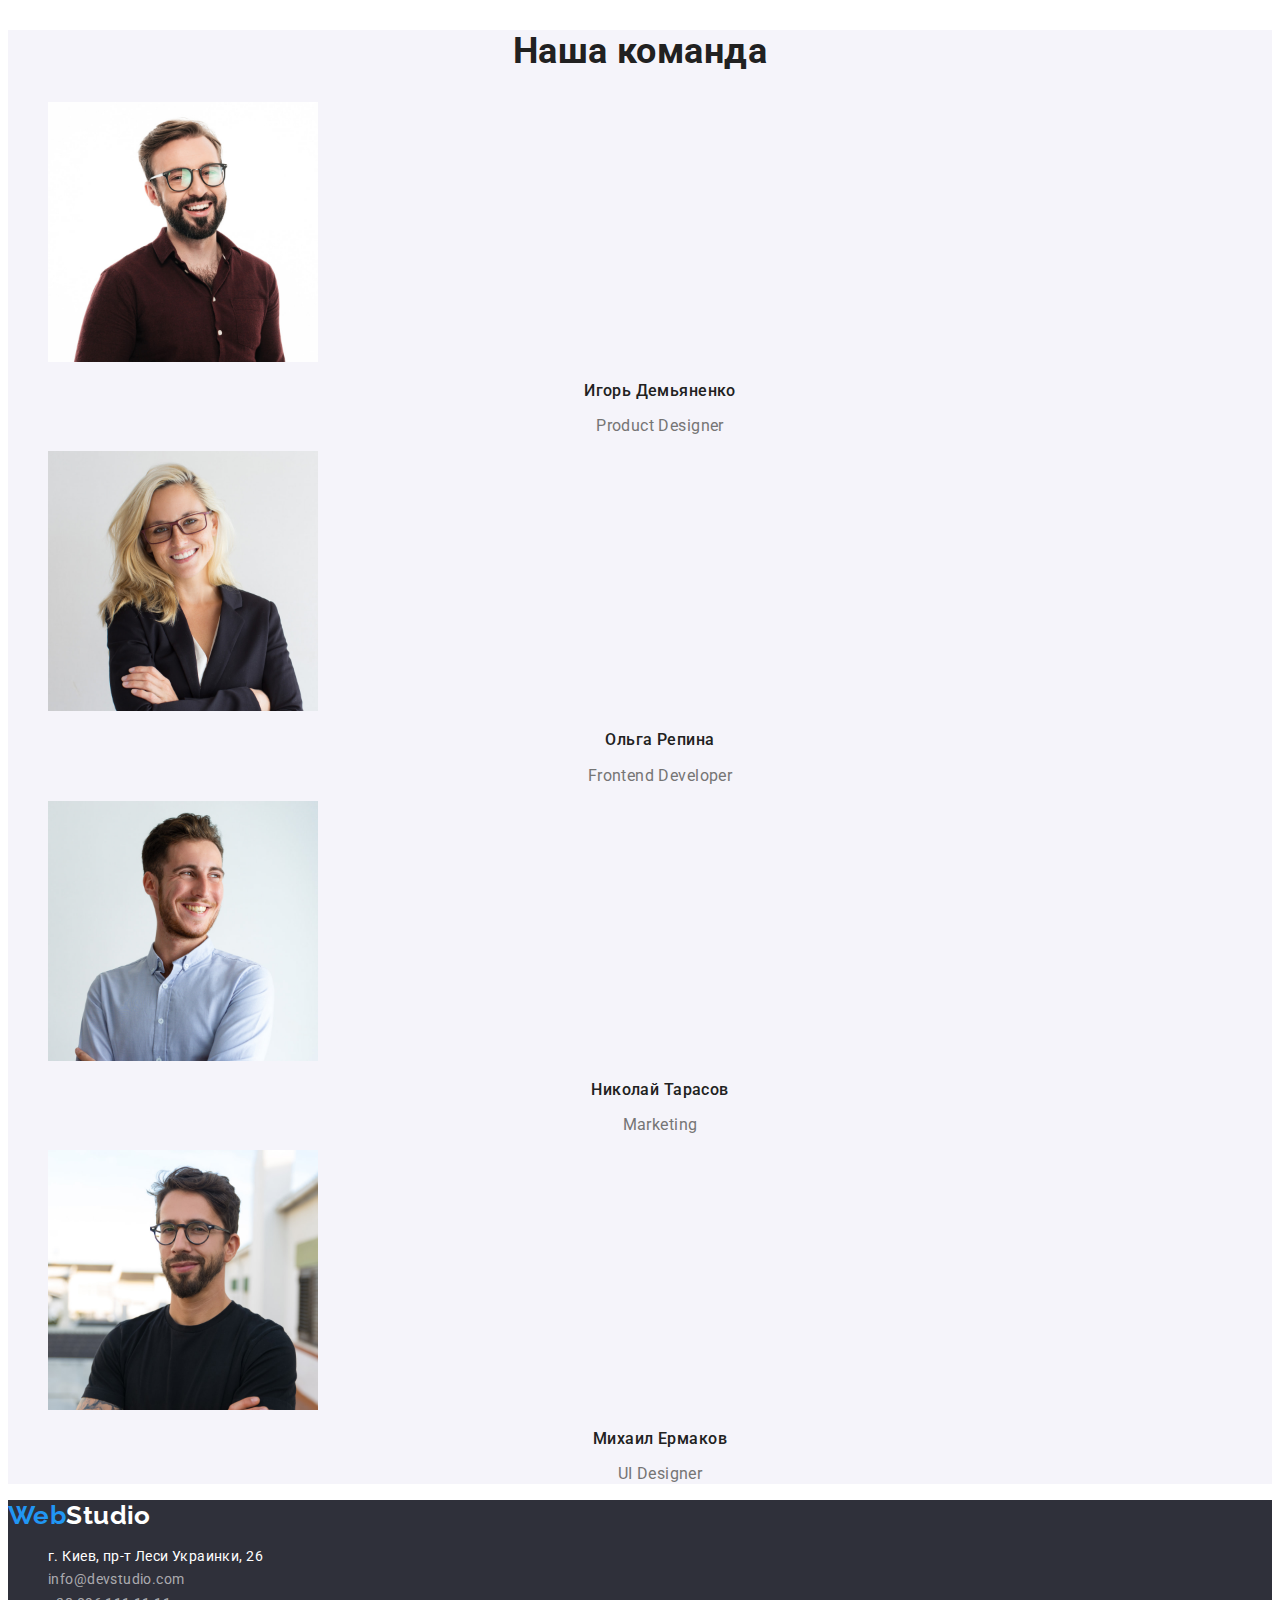
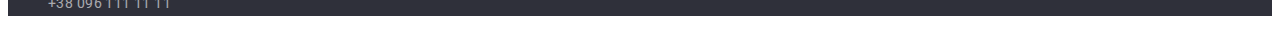
==== commit efe8f3a3: "add corection" ====
--- a/index.html
+++ b/index.html
@@ -15,7 +15,7 @@
     <!-- Header -->
     <header>
         <nav>
-            <a href="./index.html" class="logo">WebStudio</a>
+            <a href="./index.html" class="logo">Web<span class="logo-header">Studio</span> </a>
             <ul class="site-nav-list">
                 <li><a href="" class="link curent">Студия</a> </li>
                 <li><a href="./portfolio.html" class="link">Портфолио</a> </li>
@@ -35,7 +35,7 @@
             </section>
         <!-- Benefits -->
         <section class="section">
-            <h2 class="section-title">Наши преимущества</h2>
+            <h2 class="visually-hidden">Наши преимущества</h2>
             <ul class="benefits-list">
                 <li>
                     <h3 class="title">Внимание к деталям</h3>
@@ -89,7 +89,7 @@
    </main>
    <!-- Footer -->
     <footer class="footer">
-        <a href="" class="logo">WebStudio</a>
+        <a href="" class="logo">Web<span class="logo-footer">Studio</span> </a>
         <address>
         <ul class="footer-list">
             <li><a href="https://www.google.com/maps/place/%D0%B1%D1%83%D0%BB.+%D0%9B%D0%B5%D1%81%D0%B8+%D0%A3%D0%BA%D1%80%D0%B0%D0%B8%D0%BD%D0%BA%D0%B8,+26,+%D0%9A%D0%B8%D0%B5%D0%B2,+02000" target="_blank" rel="nofollow noreferrer noapener" class="map-link">г. Киев, пр-т Леси Украинки, 26</a> </li>
--- a/css/styles.css
+++ b/css/styles.css
@@ -1,47 +1,80 @@
-body {
-   background-color: #FFFFFF;
-   color: #757575;
-   font-family: 'Roboto', sans-serif;
-   letter-spacing: 0.02em;
-}
-/* Logo */
-.logo {
-    color: #2196F3;
-    font-family: Raleway, sans-serif;
-    font-weight: 700;
-    font-size: 26px;
-    line-height: 1.19;        
-    letter-spacing: 0.03em;
-    text-decoration: none;
-}
-ul{
-    list-style: none;
-}
-/* цвет основного текста #212121 */
-/* цвет вторичного текста #757575 */
+/* цвет основного текста #757575 */
+/* цвет вторичного текста ##212121 */
 /* белый #FFFFFF */
 /* акцент #2196F3 */
 /* вторичный цвет фона F5F4FA */
 /* логотип #000000 */
 /* footer adress #FFFFFF 60% */
-/* Footer 2F303A */
-
+/* Footer #2F303A */
+
+:root{
+    --primary-text-color: #757575;
+    --title-text-color: #212121;
+    --accent-color: #2196F3;
+    --wite: #FFFFFF;
+    --footer: #2F303A;
+    --backround-color: #F5F4FA;
+    --logo:#000000;
+    --footer-adress: rgba(255, 255, 255, 0.6);
+}
+body {
+   background-color: var(--wite);
+   color: var(--primary-text-color);
+   font-family: 'Roboto', sans-serif;
+   letter-spacing: 0.03em;
+   font-size: 14px;
+
+}
+ .visually-hidden {
+    position: absolute;
+    width: 1px;
+    height: 1px;
+    margin: -1px;
+    border: 0;
+    padding: 0;
+
+    white-space: nowrap;
+    clip-path: inset(100%);
+    clip: rect(0 0 0 0);
+    overflow: hidden;
+}
+address{
+    font-style: normal;
+}
+/* Logo */
+.logo {
+    color: var(--accent-color);
+    font-family: Raleway, sans-serif;
+    font-weight: 700;
+    font-size: 26px;
+    line-height: 1.19;        
+    text-decoration: none;
+}
+.logo-header{
+    color: var(--logo);
+}
+.logo-footer{
+   color: var(--wite);
+}
+ul{
+    list-style: none;
+}
 /* Site nav */
 .site-nav-list .link.curent{
-    color: #2196F3;
+    color: var(--accent-color);
 }
 .site-nav-list .link {
-    color: #212121;
-    font-weight: 500;
-    font-size: 14px;
+    color: var(--title-text-color);
+    font-weight: 500;
     line-height: 1.14;
+    letter-spacing: 0.02em;
     text-decoration: none;
 }
 .site-nav-list .adress-link{
-    color: #757575;
-    font-weight: 500;
-    font-size: 14px;
+    color: var(--primary-text-color);
+    font-weight: 500;
     line-height: 1.14; 
+    letter-spacing: 0.02em;
     text-decoration: none;
 }
 
@@ -49,14 +82,14 @@
 .site-nav-list .link:focus,
 .site-nav-list .adress-link:hover,
 .site-nav-list .adress-link:focus {
-   color: #2196F3;
+   color: var(--accent-color);
 }
 /* Hero */
 .section-hero{
-    background-color: #2F303A;
+    background-color: var(--footer);
 }
 .section-title-hero{
-    color: #FFFFFF;
+    color: var(--wite);
     font-weight: 900;
     font-size: 44px;
     line-height: 1.36;
@@ -65,7 +98,7 @@
     text-transform: uppercase;
 }
 .section-title{
-    color: #212121;
+    color: var(--title-text-color);
     font-weight: 700;
     font-size: 36px;
     line-height: 1.17;
@@ -73,35 +106,35 @@
 }
 /* Benefits */
 .benefits-list .title {
-    color: #212121;
+    color: var(--title-text-color);
+    font-weight: 700;
+    line-height: 1.14;
+    text-transform: uppercase;
 }
 .benefits-item {
-    font-style: normal;
-    font-weight: 400;
-    font-size: 14px;
     line-height: 1.7;
 }
 /* Team */
 .section-team{
-    background-color: #F5F4FA ;
+    background-color: var(--backround-color) ;
 }
 .team-list .title {
-    color: #212121;
+    color: var(--title-text-color);
     font-weight: 500;
     font-size: 16px;
     line-height: 1.2;
     text-align: center;
 }
 .team-item{
-    font-weight: 400;
     font-size: 16px;
     line-height: 1.2;
     text-align: center;
 }
 /* Button */
 .button{
-    color: #FFFFFF ;
-    background-color: #2196F3 ;
+    font-family: 'Roboto';
+    color: var(--wite) ;
+    background-color: var(--accent-color) ;
     font-family: inherit;
     font-weight: 700;
     font-size: 16px;
@@ -110,29 +143,63 @@
     align-items: center;
     text-align: center;
     letter-spacing: 0.06em;
+    cursor: pointer;
 }
 /* Footer */
 .footer{
-    background-color: #2F303A;
+    background-color: var(--footer);
 }
 .map-link{
-    color: #FFFFFF;
+    color: var(--wite);
     text-decoration: none;
 }
 .link-footer{
-    color: rgba(255, 255, 255, 0.6);
-    text-decoration: none;
+    color: var(--footer-adress);
+    text-decoration: none;
+}
+.map-link:hover,
+.map-link:focus{
+    color: var(--accent-color);
+}
+.link-footer:hover,
+.link-footer:focus {
+    color: var(--accent-color);
+}
+.footer-list{
+    line-height: 1.71;
 }
 /* Portfolio */
 /* filters */
 .button-list{
-    color: #212121;
-    background-color: #F5F4FA;
+    color: var(--title-text-color);
+    background-color: var(--backround-color);
 }
 /* Projects */
 .projects-link{
-    color: #212121;
+    color: var(--title-text-color);
+    font-weight: 700;
+    font-size: 18px;
+    line-height: 2;
+    letter-spacing: 0.06em;
 }
 .projects-item{
-    color: #757575;
+    color: var(--primary-text-color);
+    font-size: 16px;
+    line-height: 1.9;
+}
+.projects-href{
+text-decoration: none;
+}
+.button-list:hover,
+.button-list:focus{
+    color: var(--wite);
+    background-color: var(--accent-color);
+}
+.button-list{
+    cursor: pointer;
+    font-family: 'Roboto';
+    font-weight: 500;
+    font-size: 16px;
+    line-height: 1.6;
+    text-align: center;
 }